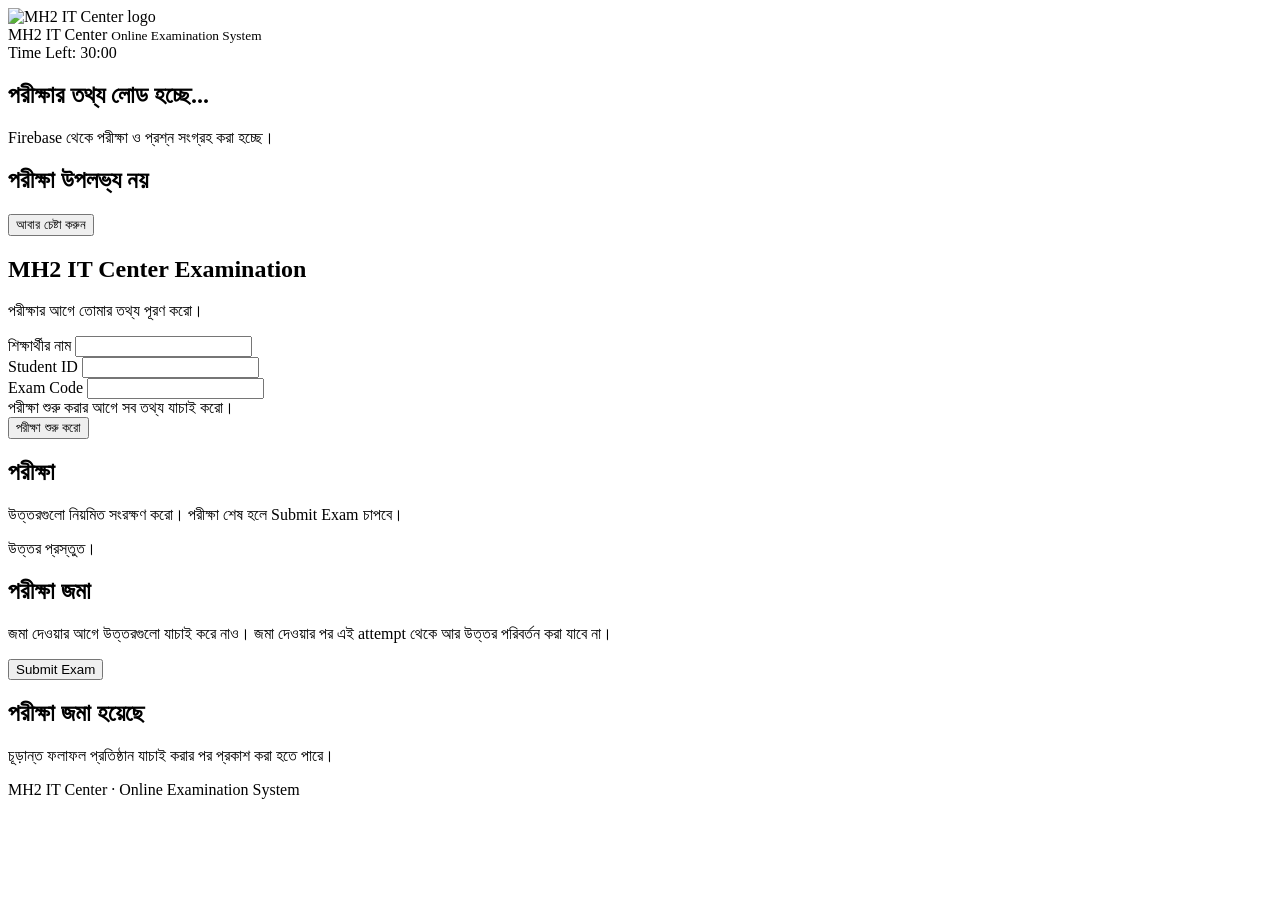
==== code/index.html @ 0d71b1e3 "feat: add Firebase-powered dynamic student exam page" ====
<!DOCTYPE html>
<html lang="bn">
<head>
  <meta charset="UTF-8">
  <meta name="viewport" content="width=device-width, initial-scale=1.0">
  <meta name="theme-color" content="#071b22">
  <meta name="description" content="MH2 IT Center Online MCQ and Written Examination">
  <title>MH2 IT Center - Student Exam</title>

  
</head>

<body>
  <header>
    <img
      class="logo"
      src="https://i.pinimg.com/736x/df/1d/9a/df1d9a56ddb5b483abcf894814c8486b.jpg"
      alt="MH2 IT Center logo"
    >
    <div class="brand">
      MH2 IT Center
      <small>Online Examination System</small>
    </div>
  </header>

  <div id="timerBar" class="timer hidden">
    Time Left: <span id="timer">30:00</span>
  </div>

  <main>
    <section id="loadingCard" class="card">
      <h2>পরীক্ষার তথ্য লোড হচ্ছে...</h2>
      <p class="muted">Firebase থেকে পরীক্ষা ও প্রশ্ন সংগ্রহ করা হচ্ছে।</p>
    </section>

    <section id="noticeCard" class="card hidden">
      <h1 id="noticeTitle">পরীক্ষা উপলভ্য নয়</h1>
      <p id="noticeText" class="muted"></p>
      <button class="btn secondary" onclick="location.reload()">
        আবার চেষ্টা করুন
      </button>
    </section>

    <section id="loginCard" class="card hidden">
      <h1 id="examTitle">MH2 IT Center Examination</h1>
      <p id="examInstructions" class="muted">
        পরীক্ষার আগে তোমার তথ্য পূরণ করো।
      </p>

      <div class="status" id="enabledTypes"></div>

      <form id="studentForm">
        <div class="field">
          <label class="field-label" for="studentName">শিক্ষার্থীর নাম</label>
          <input id="studentName" type="text"
            maxlength="100" autocomplete="name" required>
        </div>

        <div class="field">
          <label class="field-label" for="studentId">Student ID</label>
          <input id="studentId" type="text"
            maxlength="50" autocomplete="off" required>
        </div>

        <div class="field hidden" id="examCodeField">
          <label class="field-label" for="examCode">Exam Code</label>
          <input id="examCode" type="password"
            maxlength="80" autocomplete="off">
        </div>

        <div class="status" id="loginStatus">
          পরীক্ষা শুরু করার আগে সব তথ্য যাচাই করো।
        </div>

        <button class="btn full" id="startButton" type="submit">
          পরীক্ষা শুরু করো
        </button>
      </form>
    </section>

    <section id="examCard" class="hidden">
      <div class="card">
        <h1 id="activeExamTitle">পরীক্ষা</h1>
        <div class="meta">
          <span id="studentInfo"></span>
          <span id="questionCount"></span>
        </div>
        <div class="progress-track">
          <div class="progress-bar" id="progressBar"></div>
        </div>
        <p class="muted">
          উত্তরগুলো নিয়মিত সংরক্ষণ করো। পরীক্ষা শেষ হলে Submit Exam চাপবে।
        </p>
        <div id="saveStatus" class="status">উত্তর প্রস্তুত।</div>
      </div>

      <div id="questionsContainer"></div>

      <div class="card">
        <h2>পরীক্ষা জমা</h2>
        <p class="muted">
          জমা দেওয়ার আগে উত্তরগুলো যাচাই করে নাও। জমা দেওয়ার পর এই attempt
          থেকে আর উত্তর পরিবর্তন করা যাবে না।
        </p>
        <div class="actions">
          <button id="submitButton" class="btn full" type="button">
            Submit Exam
          </button>
        </div>
      </div>
    </section>

    <section id="resultCard" class="card hidden">
      <h1 id="resultTitle">পরীক্ষা জমা হয়েছে</h1>
      <p id="resultText"></p>
      <div class="status success" id="resultStatus"></div>
      <p class="muted">
        চূড়ান্ত ফলাফল প্রতিষ্ঠান যাচাই করার পর প্রকাশ করা হতে পারে।
      </p>
    </section>
  </main>

  <footer>
    MH2 IT Center · Online Examination System
  </footer>

  <script>
    
  </script>
</body>
</html>
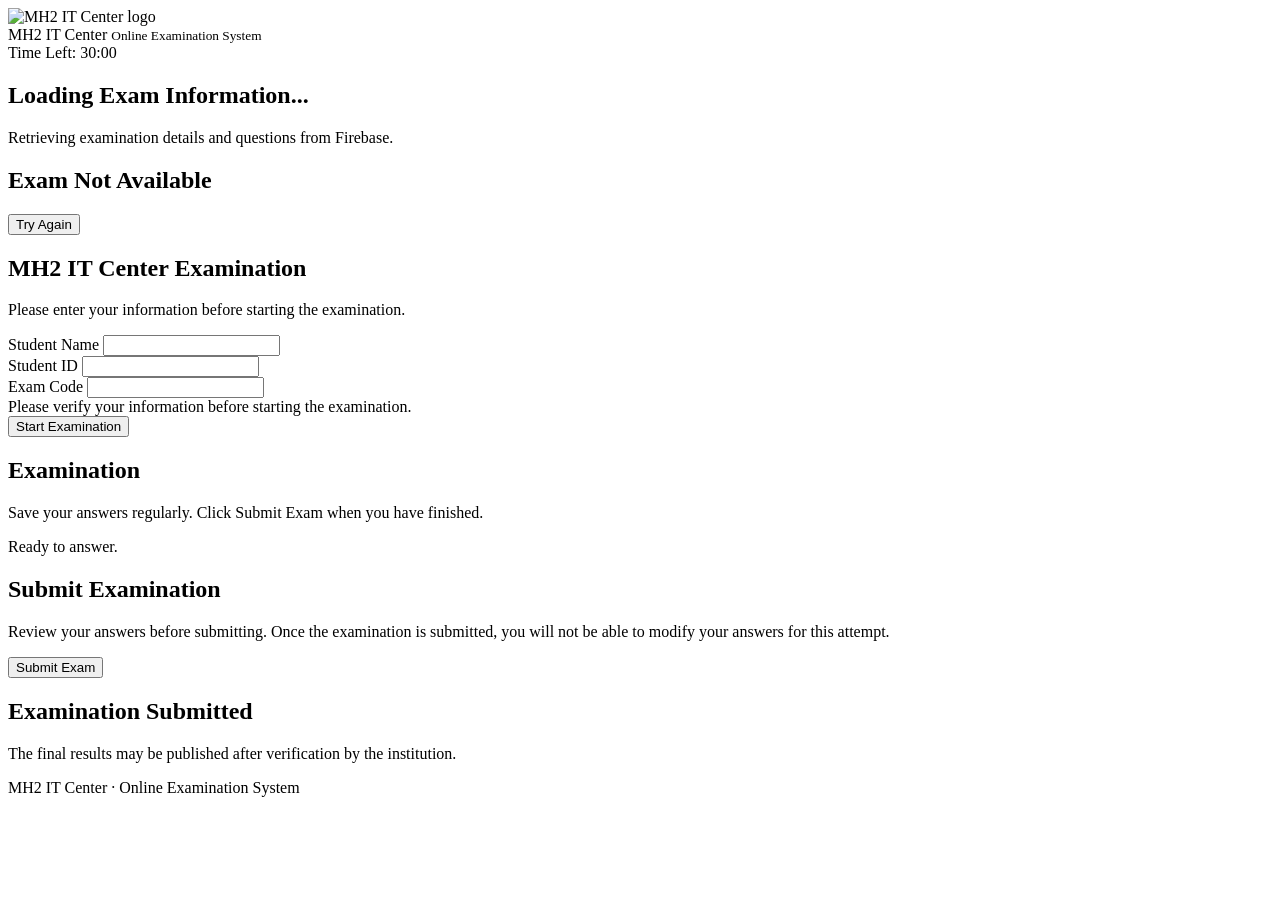
==== commit af5aef8d: "feat: add Firebase-powered student exam page" ====
--- a/code/index.html
+++ b/code/index.html
@@ -1,14 +1,12 @@
 
 <!DOCTYPE html>
-<html lang="bn">
+<html lang="en">
 <head>
   <meta charset="UTF-8">
   <meta name="viewport" content="width=device-width, initial-scale=1.0">
   <meta name="theme-color" content="#071b22">
   <meta name="description" content="MH2 IT Center Online MCQ and Written Examination">
   <title>MH2 IT Center - Student Exam</title>
-
-  
 </head>
 
 <body>
@@ -30,79 +28,101 @@
 
   <main>
     <section id="loadingCard" class="card">
-      <h2>পরীক্ষার তথ্য লোড হচ্ছে...</h2>
-      <p class="muted">Firebase থেকে পরীক্ষা ও প্রশ্ন সংগ্রহ করা হচ্ছে।</p>
+      <h2>Loading Exam Information...</h2>
+      <p class="muted">Retrieving examination details and questions from Firebase.</p>
     </section>
 
     <section id="noticeCard" class="card hidden">
-      <h1 id="noticeTitle">পরীক্ষা উপলভ্য নয়</h1>
+      <h1 id="noticeTitle">Exam Not Available</h1>
       <p id="noticeText" class="muted"></p>
       <button class="btn secondary" onclick="location.reload()">
-        আবার চেষ্টা করুন
+        Try Again
       </button>
     </section>
 
     <section id="loginCard" class="card hidden">
       <h1 id="examTitle">MH2 IT Center Examination</h1>
       <p id="examInstructions" class="muted">
-        পরীক্ষার আগে তোমার তথ্য পূরণ করো।
+        Please enter your information before starting the examination.
       </p>
 
       <div class="status" id="enabledTypes"></div>
 
       <form id="studentForm">
         <div class="field">
-          <label class="field-label" for="studentName">শিক্ষার্থীর নাম</label>
-          <input id="studentName" type="text"
-            maxlength="100" autocomplete="name" required>
+          <label class="field-label" for="studentName">Student Name</label>
+          <input
+            id="studentName"
+            type="text"
+            maxlength="100"
+            autocomplete="name"
+            required
+          >
         </div>
 
         <div class="field">
           <label class="field-label" for="studentId">Student ID</label>
-          <input id="studentId" type="text"
-            maxlength="50" autocomplete="off" required>
+          <input
+            id="studentId"
+            type="text"
+            maxlength="50"
+            autocomplete="off"
+            required
+          >
         </div>
 
         <div class="field hidden" id="examCodeField">
           <label class="field-label" for="examCode">Exam Code</label>
-          <input id="examCode" type="password"
-            maxlength="80" autocomplete="off">
+          <input
+            id="examCode"
+            type="password"
+            maxlength="80"
+            autocomplete="off"
+          >
         </div>
 
         <div class="status" id="loginStatus">
-          পরীক্ষা শুরু করার আগে সব তথ্য যাচাই করো।
+          Please verify your information before starting the examination.
         </div>
 
         <button class="btn full" id="startButton" type="submit">
-          পরীক্ষা শুরু করো
+          Start Examination
         </button>
       </form>
     </section>
 
     <section id="examCard" class="hidden">
       <div class="card">
-        <h1 id="activeExamTitle">পরীক্ষা</h1>
+        <h1 id="activeExamTitle">Examination</h1>
+
         <div class="meta">
           <span id="studentInfo"></span>
           <span id="questionCount"></span>
         </div>
+
         <div class="progress-track">
           <div class="progress-bar" id="progressBar"></div>
         </div>
+
         <p class="muted">
-          উত্তরগুলো নিয়মিত সংরক্ষণ করো। পরীক্ষা শেষ হলে Submit Exam চাপবে।
+          Save your answers regularly. Click Submit Exam when you have finished.
         </p>
-        <div id="saveStatus" class="status">উত্তর প্রস্তুত।</div>
+
+        <div id="saveStatus" class="status">
+          Ready to answer.
+        </div>
       </div>
 
       <div id="questionsContainer"></div>
 
       <div class="card">
-        <h2>পরীক্ষা জমা</h2>
+        <h2>Submit Examination</h2>
+
         <p class="muted">
-          জমা দেওয়ার আগে উত্তরগুলো যাচাই করে নাও। জমা দেওয়ার পর এই attempt
-          থেকে আর উত্তর পরিবর্তন করা যাবে না।
+          Review your answers before submitting. Once the examination is
+          submitted, you will not be able to modify your answers for this attempt.
         </p>
+
         <div class="actions">
           <button id="submitButton" class="btn full" type="button">
             Submit Exam
@@ -112,11 +132,13 @@
     </section>
 
     <section id="resultCard" class="card hidden">
-      <h1 id="resultTitle">পরীক্ষা জমা হয়েছে</h1>
+      <h1 id="resultTitle">Examination Submitted</h1>
       <p id="resultText"></p>
+
       <div class="status success" id="resultStatus"></div>
+
       <p class="muted">
-        চূড়ান্ত ফলাফল প্রতিষ্ঠান যাচাই করার পর প্রকাশ করা হতে পারে।
+        The final results may be published after verification by the institution.
       </p>
     </section>
   </main>
@@ -126,7 +148,7 @@
   </footer>
 
   <script>
-    
+    // JavaScript functionality will be implemented here.
   </script>
 </body>
-</html>
+</html>
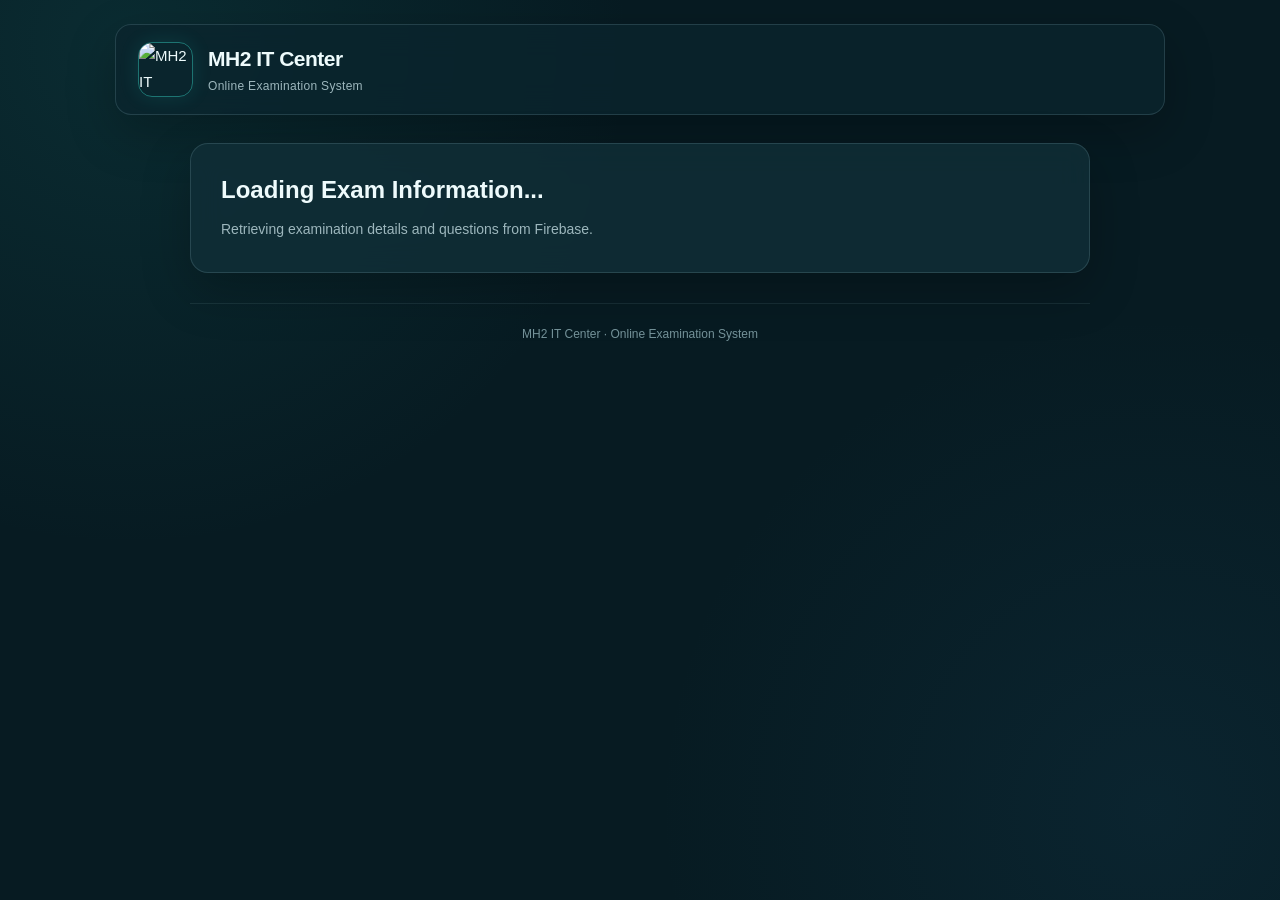
==== commit b762731d: "update css" ====
--- a/code/index.html
+++ b/code/index.html
@@ -7,6 +7,7 @@
   <meta name="theme-color" content="#071b22">
   <meta name="description" content="MH2 IT Center Online MCQ and Written Examination">
   <title>MH2 IT Center - Student Exam</title>
+  <link rel="stylesheet" href="style.css">
 </head>
 
 <body>
--- a/code/style.css
+++ b/code/style.css
@@ -0,0 +1,716 @@
+
+
+
+:root {
+  color-scheme: dark;
+  --bg: #071b22;
+  --bg-secondary: #0b252d;
+  --surface: rgba(17, 47, 56, 0.82);
+  --surface-hover: rgba(23, 61, 71, 0.95);
+  --border: rgba(142, 182, 190, 0.2);
+  --primary: #36d6c5;
+  --primary-hover: #63eadb;
+  --text: #eefbfc;
+  --muted: #9db7bd;
+  --success: #4ade80;
+  --danger: #fb7185;
+  --warning: #fbbf24;
+  --radius: 18px;
+  --shadow: 0 18px 50px rgba(0, 0, 0, 0.24);
+  --transition: 0.25s ease;
+}
+
+* {
+  box-sizing: border-box;
+  margin: 0;
+  padding: 0;
+}
+
+html {
+  min-height: 100%;
+  scroll-behavior: smooth;
+  scroll-padding-top: 100px;
+}
+
+body {
+  min-height: 100vh;
+  padding: 24px;
+  background:
+    radial-gradient(
+      circle at 10% 5%,
+      rgba(28, 133, 132, 0.16),
+      transparent 35%
+    ),
+    radial-gradient(
+      circle at 90% 90%,
+      rgba(30, 90, 125, 0.15),
+      transparent 35%
+    ),
+    var(--bg);
+  color: var(--text);
+  font-family: Inter, "Segoe UI", Arial, sans-serif;
+  font-size: 15px;
+  line-height: 1.7;
+  -webkit-font-smoothing: antialiased;
+}
+
+button,
+input,
+textarea,
+select {
+  font: inherit;
+}
+
+button {
+  cursor: pointer;
+}
+
+button:disabled {
+  opacity: 0.55;
+  cursor: not-allowed;
+}
+
+input,
+textarea,
+select {
+  width: 100%;
+  color: var(--text);
+  background: rgba(3, 19, 25, 0.65);
+  border: 1px solid var(--border);
+  border-radius: 11px;
+  padding: 13px 15px;
+  outline: none;
+  transition:
+    border-color var(--transition),
+    box-shadow var(--transition),
+    background var(--transition);
+}
+
+input:focus,
+textarea:focus,
+select:focus {
+  border-color: var(--primary);
+  box-shadow: 0 0 0 3px rgba(54, 214, 197, 0.12);
+  background: rgba(3, 24, 30, 0.9);
+}
+
+input::placeholder,
+textarea::placeholder {
+  color: #718d94;
+}
+
+input[type="radio"],
+input[type="checkbox"] {
+  width: auto;
+  accent-color: var(--primary);
+  cursor: pointer;
+}
+
+/* Header */
+
+header {
+  width: 100%;
+  max-width: 1050px;
+  margin: 0 auto 28px;
+  padding: 17px 22px;
+  display: flex;
+  align-items: center;
+  gap: 15px;
+  background: rgba(11, 37, 45, 0.8);
+  border: 1px solid var(--border);
+  border-radius: 16px;
+  box-shadow: var(--shadow);
+  backdrop-filter: blur(16px);
+  -webkit-backdrop-filter: blur(16px);
+}
+
+.logo {
+  width: 55px;
+  height: 55px;
+  flex-shrink: 0;
+  object-fit: cover;
+  border-radius: 14px;
+  border: 1px solid rgba(54, 214, 197, 0.45);
+  box-shadow: 0 0 20px rgba(54, 214, 197, 0.12);
+}
+
+.brand {
+  color: var(--text);
+  font-size: 21px;
+  font-weight: 800;
+  letter-spacing: -0.5px;
+  line-height: 1.35;
+}
+
+.brand small {
+  display: block;
+  margin-top: 4px;
+  color: var(--muted);
+  font-size: 12px;
+  font-weight: 500;
+  letter-spacing: 0.3px;
+}
+
+/* Main layout */
+
+main {
+  width: 100%;
+  max-width: 900px;
+  margin: 0 auto;
+}
+
+.card {
+  position: relative;
+  margin-bottom: 22px;
+  padding: 30px;
+  background: var(--surface);
+  border: 1px solid var(--border);
+  border-radius: var(--radius);
+  box-shadow: var(--shadow);
+  backdrop-filter: blur(14px);
+  -webkit-backdrop-filter: blur(14px);
+  animation: cardEnter 0.45s ease both;
+}
+
+.card h1,
+.card h2 {
+  margin-bottom: 12px;
+  color: var(--text);
+  line-height: 1.35;
+  overflow-wrap: anywhere;
+}
+
+.card h1 {
+  font-size: clamp(23px, 4vw, 32px);
+  font-weight: 800;
+}
+
+.card h2 {
+  font-size: clamp(19px, 3vw, 24px);
+  font-weight: 750;
+}
+
+p {
+  overflow-wrap: anywhere;
+}
+
+.muted {
+  color: var(--muted);
+  font-size: 14px;
+}
+
+.hidden {
+  display: none !important;
+}
+
+/* Timer bar */
+
+.timer {
+  position: sticky;
+  top: 12px;
+  z-index: 20;
+  width: fit-content;
+  min-width: 190px;
+  margin: 0 auto 24px;
+  padding: 11px 22px;
+  text-align: center;
+  color: var(--primary);
+  background: rgba(7, 35, 42, 0.96);
+  border: 1px solid rgba(54, 214, 197, 0.45);
+  border-radius: 999px;
+  box-shadow: 0 8px 30px rgba(0, 0, 0, 0.28);
+  font-weight: 800;
+  font-variant-numeric: tabular-nums;
+  backdrop-filter: blur(12px);
+}
+
+#timer {
+  margin-left: 5px;
+  font-size: 19px;
+}
+
+.timer.warning {
+  color: var(--warning);
+  border-color: rgba(251, 191, 36, 0.6);
+}
+
+.timer.danger {
+  color: var(--danger);
+  border-color: rgba(251, 113, 133, 0.7);
+  animation: timerPulse 1s infinite;
+}
+
+/* Form fields */
+
+.field {
+  margin: 22px 0;
+}
+
+.field-label {
+  display: block;
+  margin-bottom: 8px;
+  color: #d8eeee;
+  font-size: 14px;
+  font-weight: 700;
+}
+
+.field input {
+  min-height: 48px;
+}
+
+.status {
+  margin: 18px 0;
+  padding: 12px 15px;
+  color: #b9d5da;
+  background: rgba(5, 27, 34, 0.72);
+  border: 1px solid var(--border);
+  border-radius: 11px;
+  font-size: 13px;
+  overflow-wrap: anywhere;
+}
+
+.status.success {
+  color: var(--success);
+  background: rgba(74, 222, 128, 0.08);
+  border-color: rgba(74, 222, 128, 0.25);
+}
+
+.status.error {
+  color: var(--danger);
+  border-color: rgba(251, 113, 133, 0.3);
+}
+
+.status.warning {
+  color: var(--warning);
+  border-color: rgba(251, 191, 36, 0.3);
+}
+
+/* Enabled question types */
+
+#enabledTypes {
+  display: flex;
+  flex-wrap: wrap;
+  gap: 9px;
+}
+
+#enabledTypes:empty {
+  display: none;
+}
+
+.type-badge {
+  display: inline-flex;
+  align-items: center;
+  gap: 6px;
+  padding: 6px 12px;
+  color: var(--primary);
+  background: rgba(54, 214, 197, 0.08);
+  border: 1px solid rgba(54, 214, 197, 0.22);
+  border-radius: 999px;
+  font-size: 12px;
+  font-weight: 700;
+}
+
+/* Buttons */
+
+.btn {
+  display: inline-flex;
+  align-items: center;
+  justify-content: center;
+  gap: 8px;
+  min-height: 46px;
+  padding: 12px 21px;
+  color: #032b2a;
+  background: var(--primary);
+  border: 1px solid transparent;
+  border-radius: 11px;
+  font-size: 14px;
+  font-weight: 800;
+  text-align: center;
+  text-decoration: none;
+  transition:
+    transform var(--transition),
+    background var(--transition),
+    box-shadow var(--transition);
+}
+
+.btn:hover:not(:disabled) {
+  background: var(--primary-hover);
+  transform: translateY(-2px);
+  box-shadow: 0 8px 24px rgba(54, 214, 197, 0.16);
+}
+
+.btn:active:not(:disabled) {
+  transform: translateY(0);
+}
+
+.btn.secondary {
+  color: var(--text);
+  background: rgba(142, 182, 190, 0.1);
+  border-color: var(--border);
+}
+
+.btn.secondary:hover:not(:disabled) {
+  background: var(--surface-hover);
+}
+
+.btn.danger {
+  color: white;
+  background: #be4055;
+}
+
+.btn.full {
+  width: 100%;
+}
+
+/* Exam information */
+
+.meta {
+  display: flex;
+  justify-content: space-between;
+  align-items: center;
+  flex-wrap: wrap;
+  gap: 10px;
+  margin: 15px 0;
+  color: var(--muted);
+  font-size: 13px;
+}
+
+.progress-track {
+  width: 100%;
+  height: 7px;
+  margin: 20px 0;
+  overflow: hidden;
+  background: rgba(142, 182, 190, 0.12);
+  border-radius: 999px;
+}
+
+.progress-bar {
+  width: 0;
+  height: 100%;
+  background: linear-gradient(90deg, #22b8aa, #63eadb);
+  border-radius: inherit;
+  transition: width 0.3s ease;
+}
+
+/* Questions */
+
+.question-card {
+  margin-bottom: 18px;
+  padding: 24px;
+  background: rgba(13, 42, 50, 0.86);
+  border: 1px solid var(--border);
+  border-radius: 16px;
+  transition:
+    border-color var(--transition),
+    background var(--transition);
+}
+
+.question-card:focus-within {
+  border-color: rgba(54, 214, 197, 0.5);
+}
+
+.question-header {
+  display: flex;
+  align-items: flex-start;
+  justify-content: space-between;
+  gap: 12px;
+  margin-bottom: 17px;
+}
+
+.question-title {
+  color: var(--text);
+  font-size: 16px;
+  font-weight: 700;
+  overflow-wrap: anywhere;
+}
+
+.question-number {
+  display: inline-flex;
+  align-items: center;
+  justify-content: center;
+  min-width: 32px;
+  height: 32px;
+  padding: 0 8px;
+  color: var(--primary);
+  background: rgba(54, 214, 197, 0.1);
+  border-radius: 9px;
+  font-size: 12px;
+  font-weight: 800;
+}
+
+.question-marks {
+  flex-shrink: 0;
+  padding: 4px 9px;
+  color: var(--warning);
+  background: rgba(251, 191, 36, 0.08);
+  border: 1px solid rgba(251, 191, 36, 0.18);
+  border-radius: 8px;
+  font-size: 12px;
+  font-weight: 700;
+}
+
+.options {
+  display: grid;
+  gap: 10px;
+  margin-top: 12px;
+}
+
+.option,
+.option-label {
+  display: flex;
+  align-items: flex-start;
+  gap: 12px;
+  padding: 13px 15px;
+  color: #d7e9eb;
+  background: rgba(4, 23, 29, 0.55);
+  border: 1px solid var(--border);
+  border-radius: 11px;
+  cursor: pointer;
+  overflow-wrap: anywhere;
+  transition:
+    border-color var(--transition),
+    background var(--transition);
+}
+
+.option:hover,
+.option-label:hover {
+  background: rgba(54, 214, 197, 0.06);
+  border-color: rgba(54, 214, 197, 0.4);
+}
+
+.option:has(input:checked),
+.option-label:has(input:checked) {
+  color: var(--primary);
+  background: rgba(54, 214, 197, 0.08);
+  border-color: var(--primary);
+}
+
+.option input,
+.option-label input {
+  flex-shrink: 0;
+  margin-top: 5px;
+}
+
+/* Written answers */
+
+.question-card textarea,
+.answer-input {
+  min-height: 115px;
+  margin-top: 12px;
+  resize: vertical;
+  line-height: 1.8;
+}
+
+.question-card textarea:focus,
+.answer-input:focus {
+  border-color: var(--primary);
+}
+
+.answer-hint {
+  display: block;
+  margin-top: 8px;
+  color: var(--muted);
+  font-size: 12px;
+}
+
+/* Submit section */
+
+.actions {
+  display: flex;
+  flex-wrap: wrap;
+  gap: 12px;
+  margin-top: 18px;
+}
+
+.actions .btn {
+  flex: 1;
+}
+
+#submitButton {
+  min-height: 50px;
+}
+
+/* Results */
+
+#resultCard {
+  text-align: center;
+  padding-top: 40px;
+  padding-bottom: 40px;
+}
+
+#resultCard h1 {
+  color: var(--success);
+}
+
+#resultStatus {
+  text-align: left;
+}
+
+/* Footer */
+
+footer {
+  max-width: 900px;
+  margin: 30px auto 0;
+  padding: 20px 12px;
+  color: #75939a;
+  text-align: center;
+  font-size: 12px;
+  border-top: 1px solid rgba(142, 182, 190, 0.12);
+}
+
+/* Accessibility */
+
+button:focus-visible,
+a:focus-visible,
+input:focus-visible,
+textarea:focus-visible {
+  outline: 2px solid var(--primary);
+  outline-offset: 3px;
+}
+
+::selection {
+  color: #032b2a;
+  background: var(--primary);
+}
+
+/* Animations */
+
+@keyframes cardEnter {
+  from {
+    opacity: 0;
+    transform: translateY(10px);
+  }
+
+  to {
+    opacity: 1;
+    transform: translateY(0);
+  }
+}
+
+@keyframes timerPulse {
+  50% {
+    opacity: 0.65;
+  }
+}
+
+/* Tablet */
+
+@media (max-width: 768px) {
+  body {
+    padding: 16px;
+  }
+
+  header {
+    margin-bottom: 20px;
+    padding: 15px;
+  }
+
+  .card {
+    padding: 23px;
+  }
+
+  .question-card {
+    padding: 19px;
+  }
+
+  .brand {
+    font-size: 19px;
+  }
+}
+
+/* Mobile */
+
+@media (max-width: 480px) {
+  body {
+    padding: 10px;
+    font-size: 14px;
+  }
+
+  header {
+    gap: 12px;
+    padding: 13px;
+    border-radius: 13px;
+  }
+
+  .logo {
+    width: 45px;
+    height: 45px;
+    border-radius: 11px;
+  }
+
+  .brand {
+    font-size: 17px;
+  }
+
+  .brand small {
+    font-size: 10px;
+  }
+
+  .card {
+    padding: 19px 15px;
+    margin-bottom: 15px;
+    border-radius: 15px;
+  }
+
+  .card h1 {
+    font-size: 23px;
+  }
+
+  .card h2 {
+    font-size: 19px;
+  }
+
+  .question-card {
+    padding: 16px 13px;
+    border-radius: 13px;
+  }
+
+  .question-header {
+    gap: 8px;
+  }
+
+  .question-title {
+    font-size: 14px;
+  }
+
+  .option,
+  .option-label {
+    padding: 12px;
+    font-size: 13px;
+  }
+
+  .timer {
+    top: 8px;
+    margin-bottom: 18px;
+  }
+
+  .meta {
+    align-items: flex-start;
+    flex-direction: column;
+  }
+
+  .btn {
+    padding: 12px 15px;
+  }
+
+  .actions {
+    flex-direction: column;
+  }
+
+  .actions .btn {
+    width: 100%;
+  }
+}
+
+/* Reduce motion for accessibility */
+
+@media (prefers-reduced-motion: reduce) {
+  *,
+  *::before,
+  *::after {
+    scroll-behavior: auto !important;
+    animation-duration: 0.01ms !important;
+    animation-iteration-count: 1 !important;
+    transition-duration: 0.01ms !important;
+  }
+}
